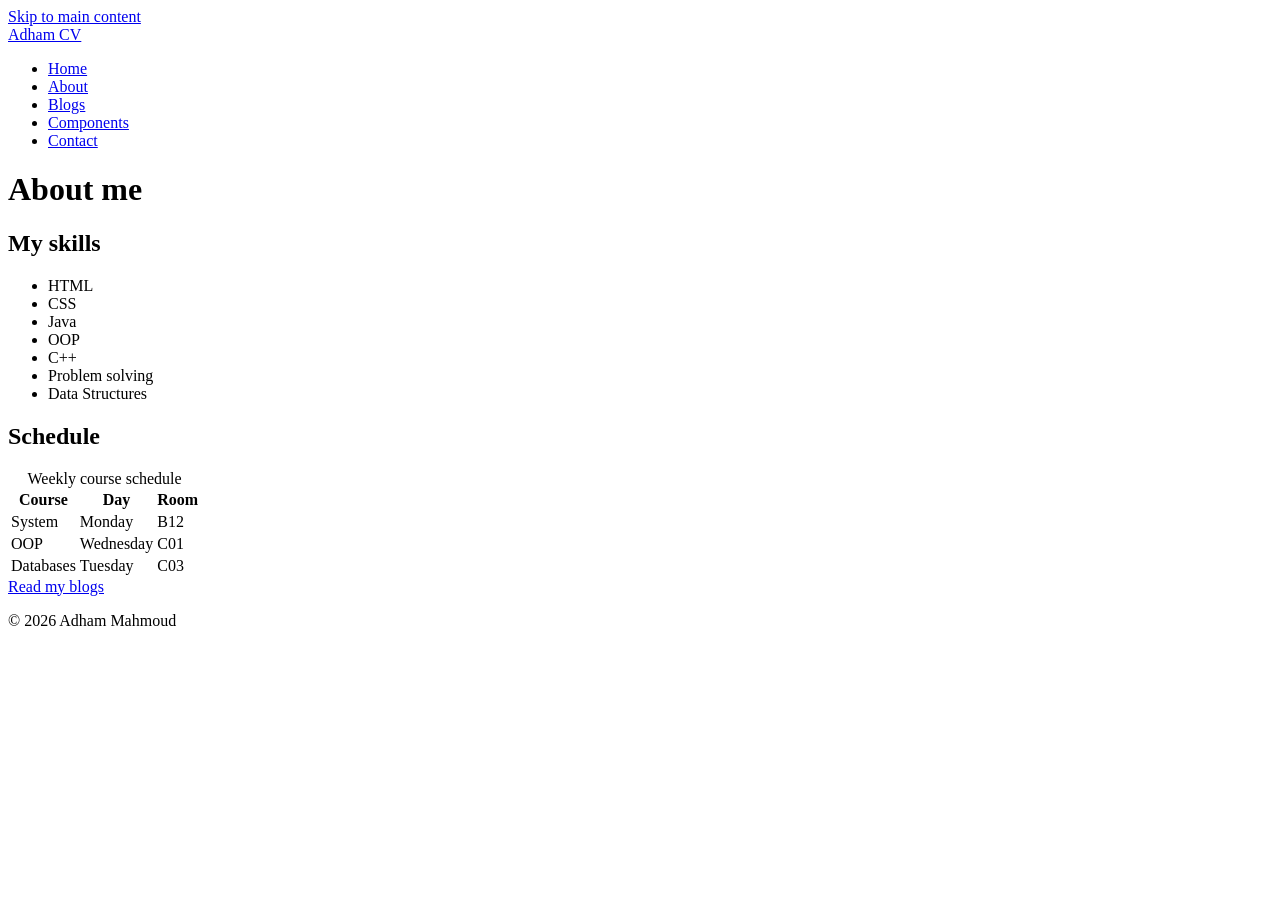
==== about.html @ 0e2f84c4 "Add files via upload" ====
<!DOCTYPE html>
<html lang="en">
<head>
  <meta charset="UTF-8">
  <meta name="viewport" content="width=device-width, initial-scale=1">
  <meta name="description" content="Adham Mahmoud - CS student CV website: skills, blogs and contact.">
  <title>About - Adham CV</title>
  <link rel="stylesheet" href="css/Stylesheet.css">
</head>
<body>
  <a class="skip-link" href="#main">Skip to main content</a>
  <header class="navbar">
    <a class="logo" href="index.html">Adham CV</a>
    <nav aria-label="Main">
      <ul class="links">
        <li><a href="index.html">Home</a></li>
        <li><a href="about.html" aria-current="page">About</a></li>
        <li><a href="blogs.html">Blogs</a></li>
        <li><a href="components.html">Components</a></li>
        <li><a href="contact.html">Contact</a></li>
      </ul>
    </nav>
  </header>
  <main id="main">
    <h1>About me</h1>
    <h2>My skills</h2>
    <ul class="tags">
      <li class="tag">HTML</li>
      <li class="tag">CSS</li>
      <li class="tag">Java</li>
      <li class="tag">OOP</li>
      <li class="tag">C++</li>
      <li class="tag">Problem solving</li>
      <li class="tag">Data Structures</li>
    </ul>

    <h2>Schedule</h2>
    <div class="table-wrap" role="region" aria-label="Course schedule" tabindex="0">
      <table>
        <caption>Weekly course schedule</caption>
        <thead>
          <tr>
            <th scope="col">Course</th>
            <th scope="col">Day</th>
            <th scope="col">Room</th>
          </tr>
        </thead>
        <tbody>
          <tr><td>System</td><td>Monday</td><td>B12</td></tr>
          <tr><td>OOP</td><td>Wednesday</td><td>C01</td></tr>
          <tr><td>Databases</td><td>Tuesday</td><td>C03</td></tr>
        </tbody>
      </table>
    </div>

    <div class="btn-row">
      <a class="btn" href="blogs.html">Read my blogs</a>
    </div>
  </main>
  <footer>
    <p>&copy; 2026 Adham Mahmoud</p>
  </footer>
</body>
</html>
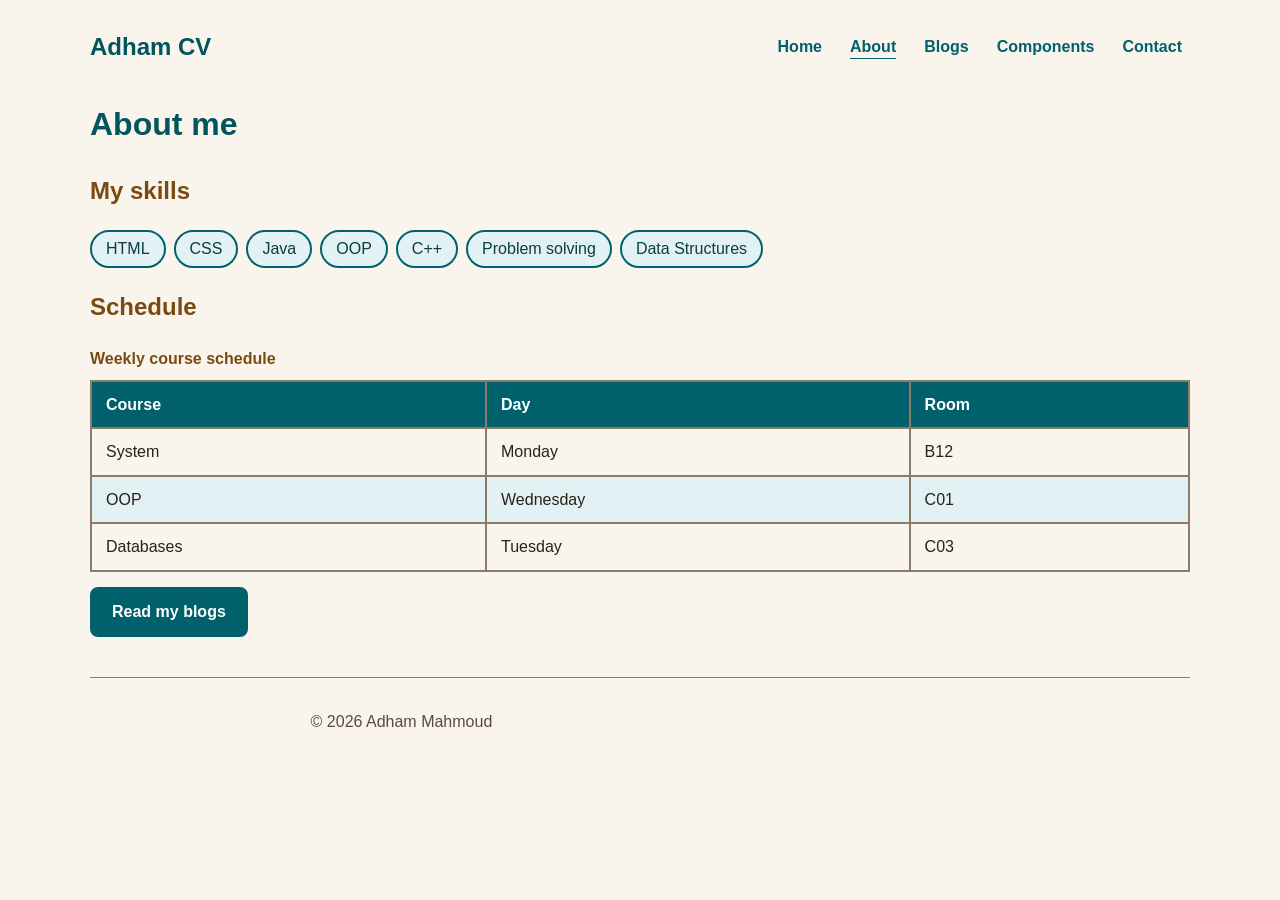
==== commit 8efdafd8: "Update about.html" ====
--- a/about.html
+++ b/about.html
@@ -5,7 +5,7 @@
   <meta name="viewport" content="width=device-width, initial-scale=1">
   <meta name="description" content="Adham Mahmoud - CS student CV website: skills, blogs and contact.">
   <title>About - Adham CV</title>
-  <link rel="stylesheet" href="css/Stylesheet.css">
+  <link rel="stylesheet" href="Stylesheet.css">
 </head>
 <body>
   <a class="skip-link" href="#main">Skip to main content</a>
--- a/Stylesheet.css
+++ b/Stylesheet.css
@@ -0,0 +1,347 @@
+/* ==========================================================
+   Adham CV - Stylesheet
+   Methods: CSS variables, Flexbox, Grid, mobile-first media
+   queries, CSS-only modal (:target), prefers-color-scheme.
+   ========================================================== */
+
+/* ---------- 4. CSS variables (light theme = default) ---------- */
+:root {
+  color-scheme: light dark;
+
+  --bg: #faf5ec;
+  --text: #2b2118;
+  --muted: #5c4a38;
+  --card: #ffffff;
+  --border: #8c7b68;
+  --h1: #00555e;
+  --heading: #7a4a12;
+  --primary: #00606b;
+  --on-primary: #ffffff;
+  --primary-light: #e1f1f4;
+  --row-hover: #cfe6ea;
+  --focus: #b35900;
+  --overlay: rgba(30, 22, 14, 0.65);
+  --shadow: rgba(0, 0, 0, 0.15);
+
+  --radius: 8px;
+  --space: 16px;
+  --font: Arial, sans-serif;
+
+  --success-bg: #e3f4e6; --success-text: #14451f; --success-border: #2e7d3a;
+  --error-bg:   #fde8e6; --error-text:   #6e1410; --error-border:   #b3261e;
+  --info-bg:    #e1f1f4; --info-text:    #0b3d44; --info-border:    #00606b;
+  --warning-bg: #fff3d6; --warning-text: #593a00; --warning-border: #a86400;
+}
+
+/* ---------- 6. Dark mode: redefine the variables only ---------- */
+@media (prefers-color-scheme: dark) {
+  :root {
+    --bg: rgb(59, 46, 33);
+    --text: aliceblue;
+    --muted: #d8cdbf;
+    --card: #4a3a2b;
+    --border: #c9b9a5;
+    --h1: rgb(0, 255, 255);
+    --heading: rgb(255, 220, 150);
+    --primary: rgb(0, 255, 255);
+    --on-primary: #1d1710;
+    --primary-light: #4a3a2b;
+    --row-hover: #5a4634;
+    --focus: rgb(255, 220, 150);
+    --overlay: rgba(0, 0, 0, 0.75);
+    --shadow: rgba(0, 0, 0, 0.45);
+
+    --success-bg: #1f3a25; --success-text: #d4f5da; --success-border: #6fcf84;
+    --error-bg:   #4a1f1c; --error-text:   #ffd9d5; --error-border:   #ff8a80;
+    --info-bg:    #1b3b40; --info-text:    #d2f6fb; --info-border:    #00ffff;
+    --warning-bg: #4d3a10; --warning-text: #ffe9b3; --warning-border: #ffc04d;
+  }
+}
+
+/* ---------- Base ---------- */
+*, *::before, *::after { box-sizing: border-box; }
+
+body {
+  margin: 0;
+  padding: 20px;
+  background: var(--bg);
+  color: var(--text);
+  font-family: var(--font);
+  line-height: 1.6;
+}
+
+main { max-width: 1100px; margin: 0 auto; }
+
+h1 { color: var(--h1); }
+h2, h3 { color: var(--heading); }
+a { color: var(--primary); }
+p { max-width: 70ch; }
+
+:focus-visible {
+  outline: 3px solid var(--focus);
+  outline-offset: 3px;
+}
+
+.skip-link {
+  position: absolute;
+  left: 12px;
+  top: -60px;
+  z-index: 200;
+  padding: 10px 16px;
+  font-weight: bold;
+  color: var(--on-primary);
+  background: var(--primary);
+  border-radius: var(--radius);
+}
+.skip-link:focus { top: 12px; }
+
+/* ---------- 1. Flexbox: navbar ---------- */
+.navbar {
+  max-width: 1100px;
+  margin: 0 auto 25px;
+  display: flex;
+  flex-wrap: wrap;                   /* links drop to a new line on small screens */
+  justify-content: space-between;    /* logo left, links right */
+  align-items: center;               /* vertically centered */
+  gap: 8px 20px;
+}
+
+.logo {
+  font-size: 1.5rem;
+  font-weight: bold;
+  text-decoration: none;
+  color: var(--h1);
+  padding: 8px 0;
+}
+
+.links {
+  display: flex;
+  flex-wrap: wrap;
+  gap: 4px 12px;
+  margin: 0;
+  padding: 0;
+  list-style: none;
+}
+
+.links a {
+  display: inline-block;
+  padding: 10px 8px;
+  font-weight: bold;
+  text-decoration: none;
+}
+
+.links a:hover { text-decoration: underline; }
+
+.links a[aria-current="page"] {
+  text-decoration: underline;
+  text-underline-offset: 6px;
+}
+
+/* Flexbox: wrapping tags */
+.tags {
+  display: flex;
+  flex-wrap: wrap;
+  gap: 8px;
+  margin: 0;
+  padding: 0;
+  list-style: none;
+}
+
+.tag {
+  padding: 4px 14px;
+  color: var(--info-text);
+  background: var(--info-bg);
+  border: 2px solid var(--info-border);
+  border-radius: 999px;
+}
+
+footer {
+  max-width: 1100px;
+  margin: 40px auto 0;
+  padding-top: 15px;
+  text-align: center;
+  color: var(--muted);
+  border-top: 1px solid var(--border);
+}
+
+/* ---------- 2 + 3. Grid, mobile-first: 1 / 2 / 3 columns ---------- */
+.grid {
+  display: grid;
+  grid-template-columns: 1fr;                 /* base = mobile */
+  gap: var(--space);
+  margin: 20px 0;
+  padding: 0;
+  list-style: none;
+}
+
+@media (min-width: 600px) {                   /* tablet and up: 2 columns */
+  .grid { grid-template-columns: repeat(2, 1fr); }
+}
+
+@media (min-width: 1024px) {                  /* desktop and up: 3 columns */
+  .grid { grid-template-columns: repeat(3, 1fr); }
+}
+
+.grid .full { grid-column: 1 / -1; }          /* spans the whole row */
+
+/* ---------- 5.2 Cards ---------- */
+.card {
+  padding: 20px;
+  background: var(--card);
+  border: 2px solid var(--border);
+  border-radius: 12px;
+  box-shadow: 0 2px 8px var(--shadow);
+  transition: box-shadow 0.2s;
+}
+
+.card:hover { box-shadow: 0 8px 20px var(--shadow); }
+.card h3 { margin-top: 0; }
+.card p { margin-bottom: 0; }
+
+/* ---------- 5.3 Table ---------- */
+.table-wrap { overflow-x: auto; margin-top: 15px; }   /* scrolls sideways on small screens */
+
+table { width: 100%; min-width: 380px; border-collapse: collapse; }
+
+caption {
+  padding-bottom: 8px;
+  text-align: left;
+  font-weight: bold;
+  color: var(--heading);
+}
+
+th, td {
+  padding: 10px 14px;
+  text-align: left;
+  border: 2px solid var(--border);
+}
+
+th { background: var(--primary); color: var(--on-primary); }
+tbody tr:nth-child(even) { background: var(--primary-light); }   /* zebra rows */
+tbody tr:hover { background: var(--row-hover); }
+
+/* ---------- 5.1 Buttons ---------- */
+.btn {
+  display: inline-block;
+  min-height: 44px;
+  padding: 10px 20px;
+  font: inherit;
+  font-weight: bold;
+  text-align: center;
+  text-decoration: none;
+  cursor: pointer;
+  color: var(--on-primary);
+  background: var(--primary);
+  border: 2px solid var(--primary);
+  border-radius: var(--radius);
+  transition: transform 0.15s, box-shadow 0.15s;
+}
+
+.btn:hover { transform: translateY(-2px); box-shadow: 0 4px 10px var(--shadow); }
+.btn:active { transform: translateY(0); }
+
+.btn-outline { background: transparent; color: var(--primary); }
+
+.btn-row { display: flex; flex-wrap: wrap; gap: 12px; margin: 15px 0; }
+
+/* ---------- Form elements ---------- */
+.form { max-width: 520px; }
+.field { margin-bottom: 18px; }
+
+label { display: block; margin-bottom: 6px; font-weight: bold; }
+.required { font-weight: normal; color: var(--muted); }
+.hint { margin: 4px 0 0; font-size: 0.9rem; color: var(--muted); }
+
+input[type="text"],
+input[type="email"],
+input[type="tel"],
+input[type="date"],
+select,
+textarea {
+  width: 100%;
+  min-height: 44px;
+  padding: 8px 10px;
+  font: inherit;
+  color: var(--text);
+  background: var(--card);
+  border: 2px solid var(--border);
+  border-radius: 6px;
+}
+
+textarea { resize: vertical; }
+
+fieldset {
+  margin: 0 0 18px;
+  padding: 10px 14px 14px;
+  border: 2px solid var(--border);
+  border-radius: 6px;
+}
+
+legend { padding: 0 6px; font-weight: bold; }
+
+.choice { display: flex; align-items: center; gap: 10px; min-height: 44px; }
+.choice input { width: 20px; height: 20px; margin: 0; }
+.choice label { margin: 0; font-weight: normal; }
+
+/* ---------- Alerts ---------- */
+.alert {
+  margin: 15px 0;
+  padding: 14px 16px;
+  color: var(--alert-text);
+  background: var(--alert-bg);
+  border: 2px solid var(--alert-border);
+  border-left-width: 8px;
+  border-radius: 6px;
+}
+
+.alert strong { display: block; margin-bottom: 2px; }
+.alert p { margin: 0; }
+
+.alert-success { --alert-bg: var(--success-bg); --alert-text: var(--success-text); --alert-border: var(--success-border); }
+.alert-error   { --alert-bg: var(--error-bg);   --alert-text: var(--error-text);   --alert-border: var(--error-border); }
+.alert-info    { --alert-bg: var(--info-bg);    --alert-text: var(--info-text);    --alert-border: var(--info-border); }
+.alert-warning { --alert-bg: var(--warning-bg); --alert-text: var(--warning-text); --alert-border: var(--warning-border); }
+
+/* ---------- 5.4 Modal: CSS-only with :target ---------- */
+.overlay {
+  position: fixed;
+  inset: 0;                                  /* cover the whole screen */
+  z-index: 100;
+  display: flex;
+  justify-content: center;
+  align-items: center;
+  padding: 20px;
+  opacity: 0;                                /* hidden by default */
+  visibility: hidden;                        /* also removes it from keyboard / screen reader order */
+  pointer-events: none;
+  transition: opacity 0.25s, visibility 0s 0.25s;
+}
+
+.overlay:target {                            /* shown when URL = #demo-modal */
+  opacity: 1;
+  visibility: visible;
+  pointer-events: auto;
+  transition: opacity 0.25s;
+}
+
+.overlay-bg { position: absolute; inset: 0; background: var(--overlay); }
+
+.dialog {
+  position: relative;
+  width: 100%;
+  max-width: 400px;
+  max-height: 90vh;
+  overflow-y: auto;
+  padding: 24px;
+  color: var(--text);
+  background: var(--card);
+  border: 2px solid var(--border);
+  border-radius: 12px;
+}
+
+.dialog h2 { margin-top: 0; }
+
+/* ---------- Reduced motion ---------- */
+@media (prefers-reduced-motion: reduce) {
+  * { transition: none !important; animation: none !important; }
+}
